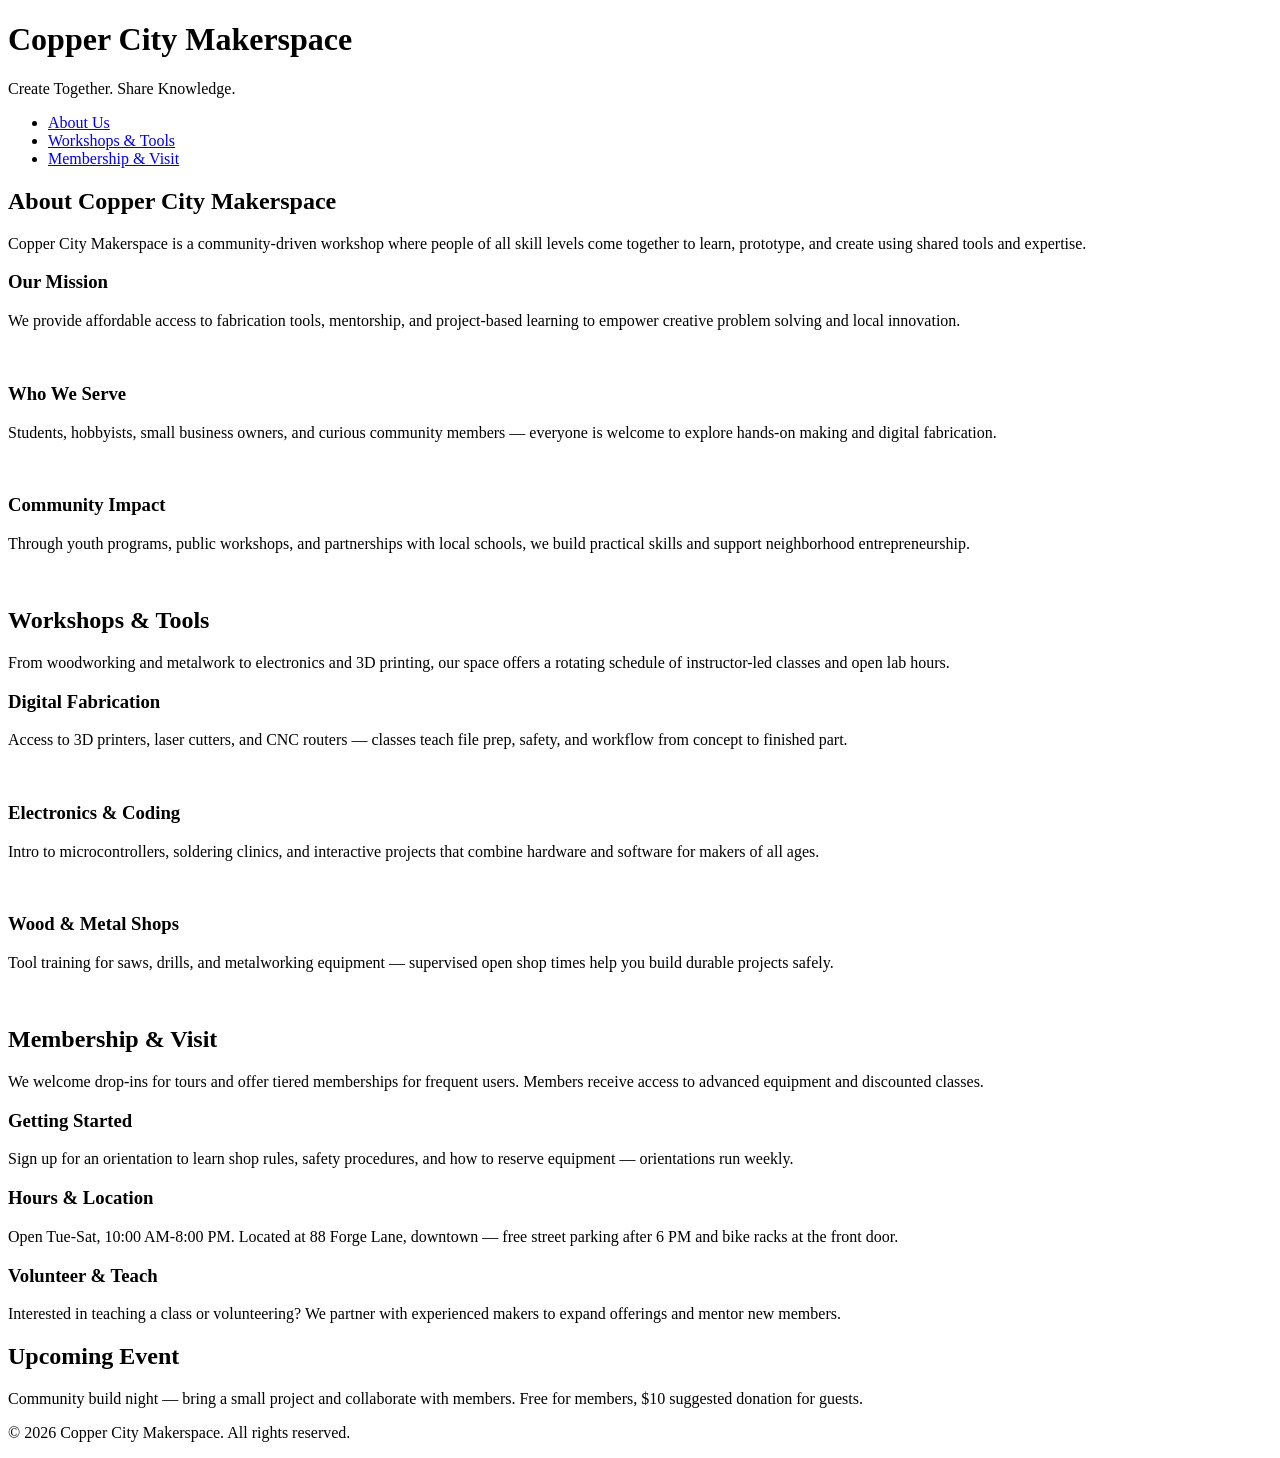
==== index.html @ 4c3acbc6 "added new pages" ====
<!DOCTYPE html>
<html lang="en">
<head>
    <meta charset="UTF-8">
    <meta name="viewport" content="width=device-width, initial-scale=1.0">
    <link rel="stylesheet" href="styles.css">
    <title>Copper City Makerspace</title>
</head>
<body>
    <header>
        <h1>Copper City Makerspace</h1>
        <p>Create Together. Share Knowledge.</p>
    </header>
<nav>
    <ul>
        <li><a href="about.html">About Us</a></li>
        <li><a href="workshops.html">Workshops & Tools</a></li>
        <li><a href="memberships.html">Membership & Visit</a></li>
    </ul>
</nav>
<main>
    <section id="about">
        <h2>About Copper City Makerspace</h2>
        <p>Copper City Makerspace is a community-driven workshop where people of all skill levels come together to learn, prototype, and create using shared tools and expertise.</p>
        <div class="card-row">
            <section>
                <h3>Our Mission</h3>
                <p>We provide affordable access to fabrication tools, mentorship, and project-based learning to empower creative problem solving and local innovation.</p>
                <img src="images/engineering.jpg" alt="" width="300">
            </section>
            <section>
                <h3>Who We Serve</h3>
                <p>Students, hobbyists, small business owners, and curious community members — everyone is welcome to explore hands-on making and digital fabrication.</p>
                <img src="images/ideation.jpg" alt="" width="300">
            </section>
            <section>
                <h3>Community Impact</h3>
                <p>Through youth programs, public workshops, and partnerships with local schools, we build practical skills and support neighborhood entrepreneurship.</p>
                <img src="images/storytelling.jpg" alt="" width="300">
            </section>
        </div>
    </section>
    <section id="workshops">
        <h2>Workshops & Tools</h2>
        <p>From woodworking and metalwork to electronics and 3D printing, our space offers a rotating schedule of instructor-led classes and open lab hours.</p>
        <div class="card-row">
            <section>
                <h3>Digital Fabrication</h3>
                <p>Access to 3D printers, laser cutters, and CNC routers — classes teach file prep, safety, and workflow from concept to finished part.</p>
                <img src="images/3Dprinter.jpg" alt="" width="300">
            </section>
            <section>
                <h3>Electronics & Coding</h3>
                <p>Intro to microcontrollers, soldering clinics, and interactive projects that combine hardware and software for makers of all ages.</p>
                <img src="images/microcontroller.jpg" alt="" width="300">
            </section>
            <section>
                <h3>Wood & Metal Shops</h3>
                <p>Tool training for saws, drills, and metalworking equipment — supervised open shop times help you build durable projects safely.</p>
                <img src="images/metalworking.jpg" alt="" width="300">
            </section>
        </div>
    </section>
    <section id="memberships">
        <h2>Membership & Visit</h2>
        <p>We welcome drop-ins for tours and offer tiered memberships for frequent users. Members receive access to advanced equipment and discounted classes.</p>
        <div class="card-row"> 
            <section>
                <h3>Getting Started</h3>
                <p>Sign up for an orientation to learn shop rules, safety procedures, and how to reserve equipment — orientations run weekly.</p>
            </section>
            <section>
                <h3>Hours & Location</h3>
                <p>Open Tue-Sat, 10:00 AM-8:00 PM. Located at 88 Forge Lane, downtown — free street parking after 6 PM and bike racks at the front door.</p>
            </section>
            <section>
                <h3>Volunteer & Teach</h3>
                <p>Interested in teaching a class or volunteering? We partner with experienced makers to expand offerings and mentor new members.</p>
            </section>
        </div>
    </section>
</main>
<aside>
    <h2>Upcoming Event</h2>
    <p>Community build night — bring a small project and collaborate with members. Free for members, $10 suggested donation for guests.</p>
</aside>
<footer>
    <p>&copy; 2026 Copper City Makerspace. All rights reserved.</p>
</footer>
</body>
</html>
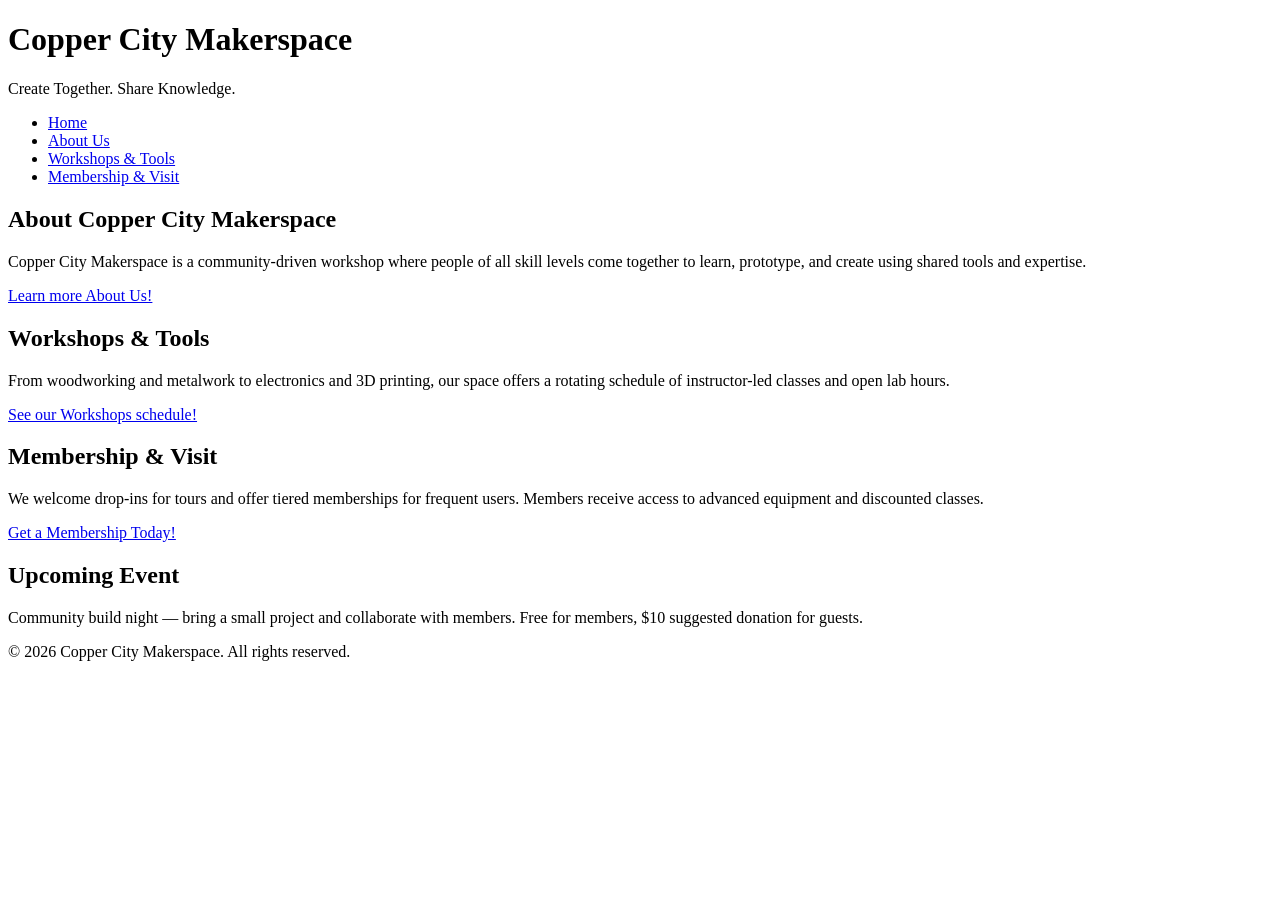
==== commit c5c7e013: "Next iteration of html complete" ====
--- a/index.html
+++ b/index.html
@@ -13,72 +13,28 @@
     </header>
 <nav>
     <ul>
+        <li><a href= "index.html">Home</a> </a></li>
         <li><a href="about.html">About Us</a></li>
         <li><a href="workshops.html">Workshops & Tools</a></li>
         <li><a href="memberships.html">Membership & Visit</a></li>
     </ul>
 </nav>
 <main>
-    <section id="about">
+   <section id="about">
         <h2>About Copper City Makerspace</h2>
         <p>Copper City Makerspace is a community-driven workshop where people of all skill levels come together to learn, prototype, and create using shared tools and expertise.</p>
-        <div class="card-row">
-            <section>
-                <h3>Our Mission</h3>
-                <p>We provide affordable access to fabrication tools, mentorship, and project-based learning to empower creative problem solving and local innovation.</p>
-                <img src="images/engineering.jpg" alt="" width="300">
-            </section>
-            <section>
-                <h3>Who We Serve</h3>
-                <p>Students, hobbyists, small business owners, and curious community members — everyone is welcome to explore hands-on making and digital fabrication.</p>
-                <img src="images/ideation.jpg" alt="" width="300">
-            </section>
-            <section>
-                <h3>Community Impact</h3>
-                <p>Through youth programs, public workshops, and partnerships with local schools, we build practical skills and support neighborhood entrepreneurship.</p>
-                <img src="images/storytelling.jpg" alt="" width="300">
-            </section>
-        </div>
+        <a href="about.html">Learn more About Us!</a>
     </section>
     <section id="workshops">
         <h2>Workshops & Tools</h2>
         <p>From woodworking and metalwork to electronics and 3D printing, our space offers a rotating schedule of instructor-led classes and open lab hours.</p>
-        <div class="card-row">
-            <section>
-                <h3>Digital Fabrication</h3>
-                <p>Access to 3D printers, laser cutters, and CNC routers — classes teach file prep, safety, and workflow from concept to finished part.</p>
-                <img src="images/3Dprinter.jpg" alt="" width="300">
-            </section>
-            <section>
-                <h3>Electronics & Coding</h3>
-                <p>Intro to microcontrollers, soldering clinics, and interactive projects that combine hardware and software for makers of all ages.</p>
-                <img src="images/microcontroller.jpg" alt="" width="300">
-            </section>
-            <section>
-                <h3>Wood & Metal Shops</h3>
-                <p>Tool training for saws, drills, and metalworking equipment — supervised open shop times help you build durable projects safely.</p>
-                <img src="images/metalworking.jpg" alt="" width="300">
-            </section>
-        </div>
-    </section>
+        <a href="workshops.html">See our Workshops schedule!</a>
+    <section>
     <section id="memberships">
         <h2>Membership & Visit</h2>
         <p>We welcome drop-ins for tours and offer tiered memberships for frequent users. Members receive access to advanced equipment and discounted classes.</p>
-        <div class="card-row"> 
-            <section>
-                <h3>Getting Started</h3>
-                <p>Sign up for an orientation to learn shop rules, safety procedures, and how to reserve equipment — orientations run weekly.</p>
-            </section>
-            <section>
-                <h3>Hours & Location</h3>
-                <p>Open Tue-Sat, 10:00 AM-8:00 PM. Located at 88 Forge Lane, downtown — free street parking after 6 PM and bike racks at the front door.</p>
-            </section>
-            <section>
-                <h3>Volunteer & Teach</h3>
-                <p>Interested in teaching a class or volunteering? We partner with experienced makers to expand offerings and mentor new members.</p>
-            </section>
-        </div>
-    </section>
+        <a href="memberships.html"> Get a Membership Today!</a>
+        </section>
 </main>
 <aside>
     <h2>Upcoming Event</h2>
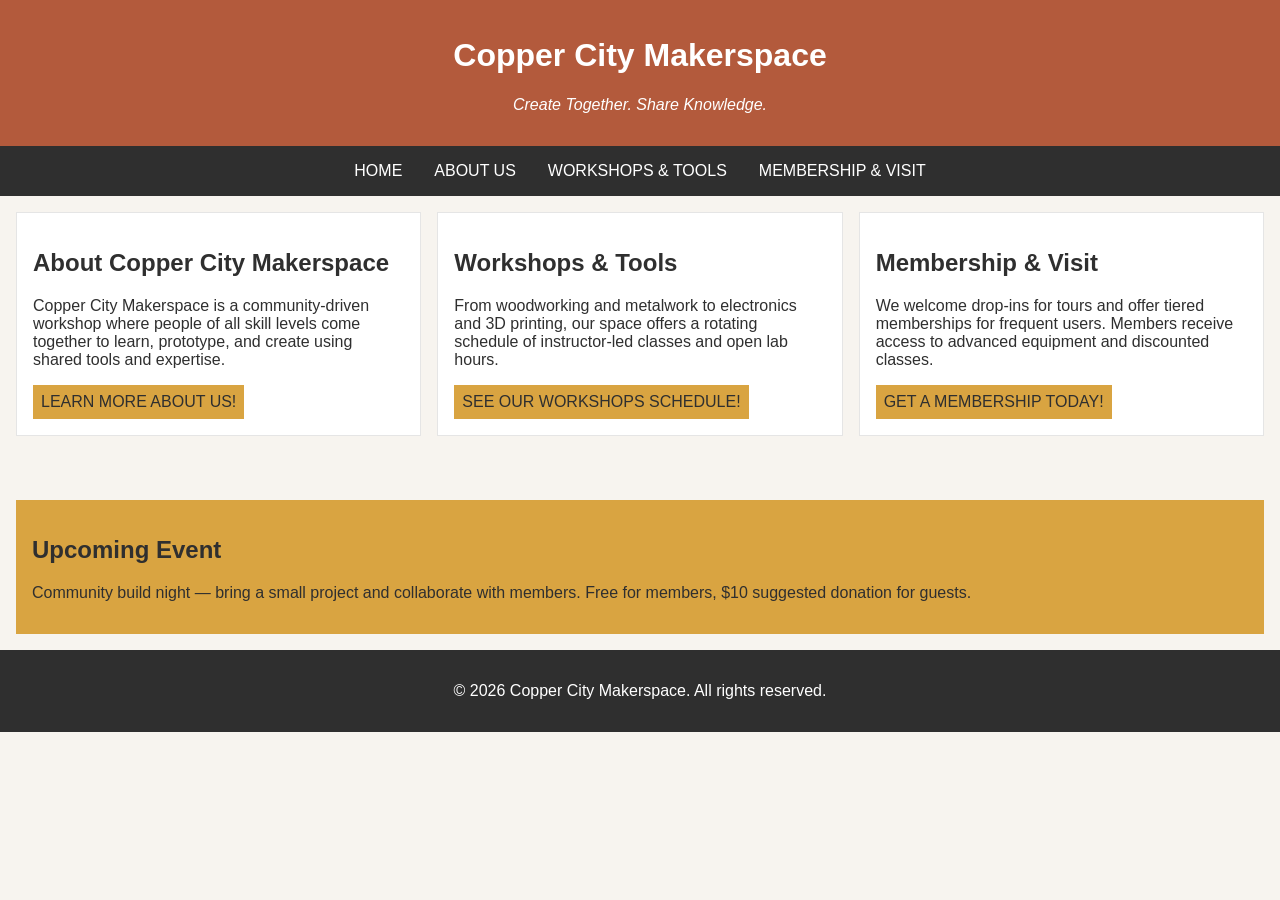
==== commit 6191c9c7: "completed iteration for multi-page site" ====
--- a/index.html
+++ b/index.html
@@ -19,7 +19,7 @@
         <li><a href="memberships.html">Membership & Visit</a></li>
     </ul>
 </nav>
-<main>
+<main class="card-row" > 
    <section id="about">
         <h2>About Copper City Makerspace</h2>
         <p>Copper City Makerspace is a community-driven workshop where people of all skill levels come together to learn, prototype, and create using shared tools and expertise.</p>
@@ -29,12 +29,12 @@
         <h2>Workshops & Tools</h2>
         <p>From woodworking and metalwork to electronics and 3D printing, our space offers a rotating schedule of instructor-led classes and open lab hours.</p>
         <a href="workshops.html">See our Workshops schedule!</a>
-    <section>
+    </section>
     <section id="memberships">
         <h2>Membership & Visit</h2>
         <p>We welcome drop-ins for tours and offer tiered memberships for frequent users. Members receive access to advanced equipment and discounted classes.</p>
         <a href="memberships.html"> Get a Membership Today!</a>
-        </section>
+    </section>
 </main>
 <aside>
     <h2>Upcoming Event</h2>
--- a/styles.css
+++ b/styles.css
@@ -0,0 +1,122 @@
+/* =====  CSS by Christina Carrasquilla, updated by Madison Flandi=====  */
+
+/* ===== Color Palette 
+
+Copper:#B35A3C
+Charcoal:#2F2F2F
+Light Background:#F7F4EF
+Card Background:#FFFFFF
+Soft Gold:#D9A441
+Border:#E5E5E5
+
+===== */
+
+/* ===== GLOBAL (Base) Styles ===== */
+
+body {
+    font-family: Arial, sans-serif;
+    margin: 0;
+    background-color: #F7F4EF;
+    color: #2F2F2F;
+    display:grid;
+    grid-template-columns: 1fr;
+}
+
+header {
+    background-color: #B35A3C;
+    color: white;
+    text-align: center;
+    padding: 1rem;
+}
+
+header img {
+    margin-top: 0.5rem;
+}
+header p {
+    font-style:italic;
+}
+nav {
+    background-color: #2F2F2F;
+    padding:.5rem;
+}
+
+nav ul {
+    list-style: none;
+    margin: 0;
+    padding: 0;
+}
+
+nav a {
+    color: white;
+    text-decoration: none;
+    padding: 0.5rem;
+    display: inline-block;
+    text-transform:uppercase;
+}
+
+nav a:hover {
+    background-color: #B35A3C;
+}
+
+main {
+    padding: 1rem;
+}
+main a {
+    background-color:#D9A441 ;
+    color: #2F2F2F;
+    text-decoration: none;
+    padding: 0.5rem;
+    display: inline-block;
+    text-transform:uppercase;
+}
+
+main a:hover {
+    background-color: #B35A3C;
+    color:white ;
+}
+
+section {
+    margin-bottom: 2rem;
+}
+
+.card-row section {
+    background-color: white;
+    border: 1px solid #E5E5E5;
+    padding: 1rem;
+}
+
+img {
+    display: block;
+    margin-top: 0.5rem;
+    max-width: 100%;
+}
+
+aside {
+    background-color: #D9A441;
+    padding: 1rem;
+    margin: 1rem;
+}
+
+footer {
+    background-color: #2F2F2F;
+    color: white;
+    text-align: center;
+    padding: 1rem;
+}
+/*====== MEDIA QUERY (MEDIUM ==== */
+@media screen and (min-width:817px){
+    nav ul {
+        display: flex;
+        justify-content: center;
+        gap: 1rem;
+    }
+
+    .card-row {
+        display: flex;
+        gap: 1rem;
+    }
+
+    .card-row section {
+        width: 30%;
+    }
+}
